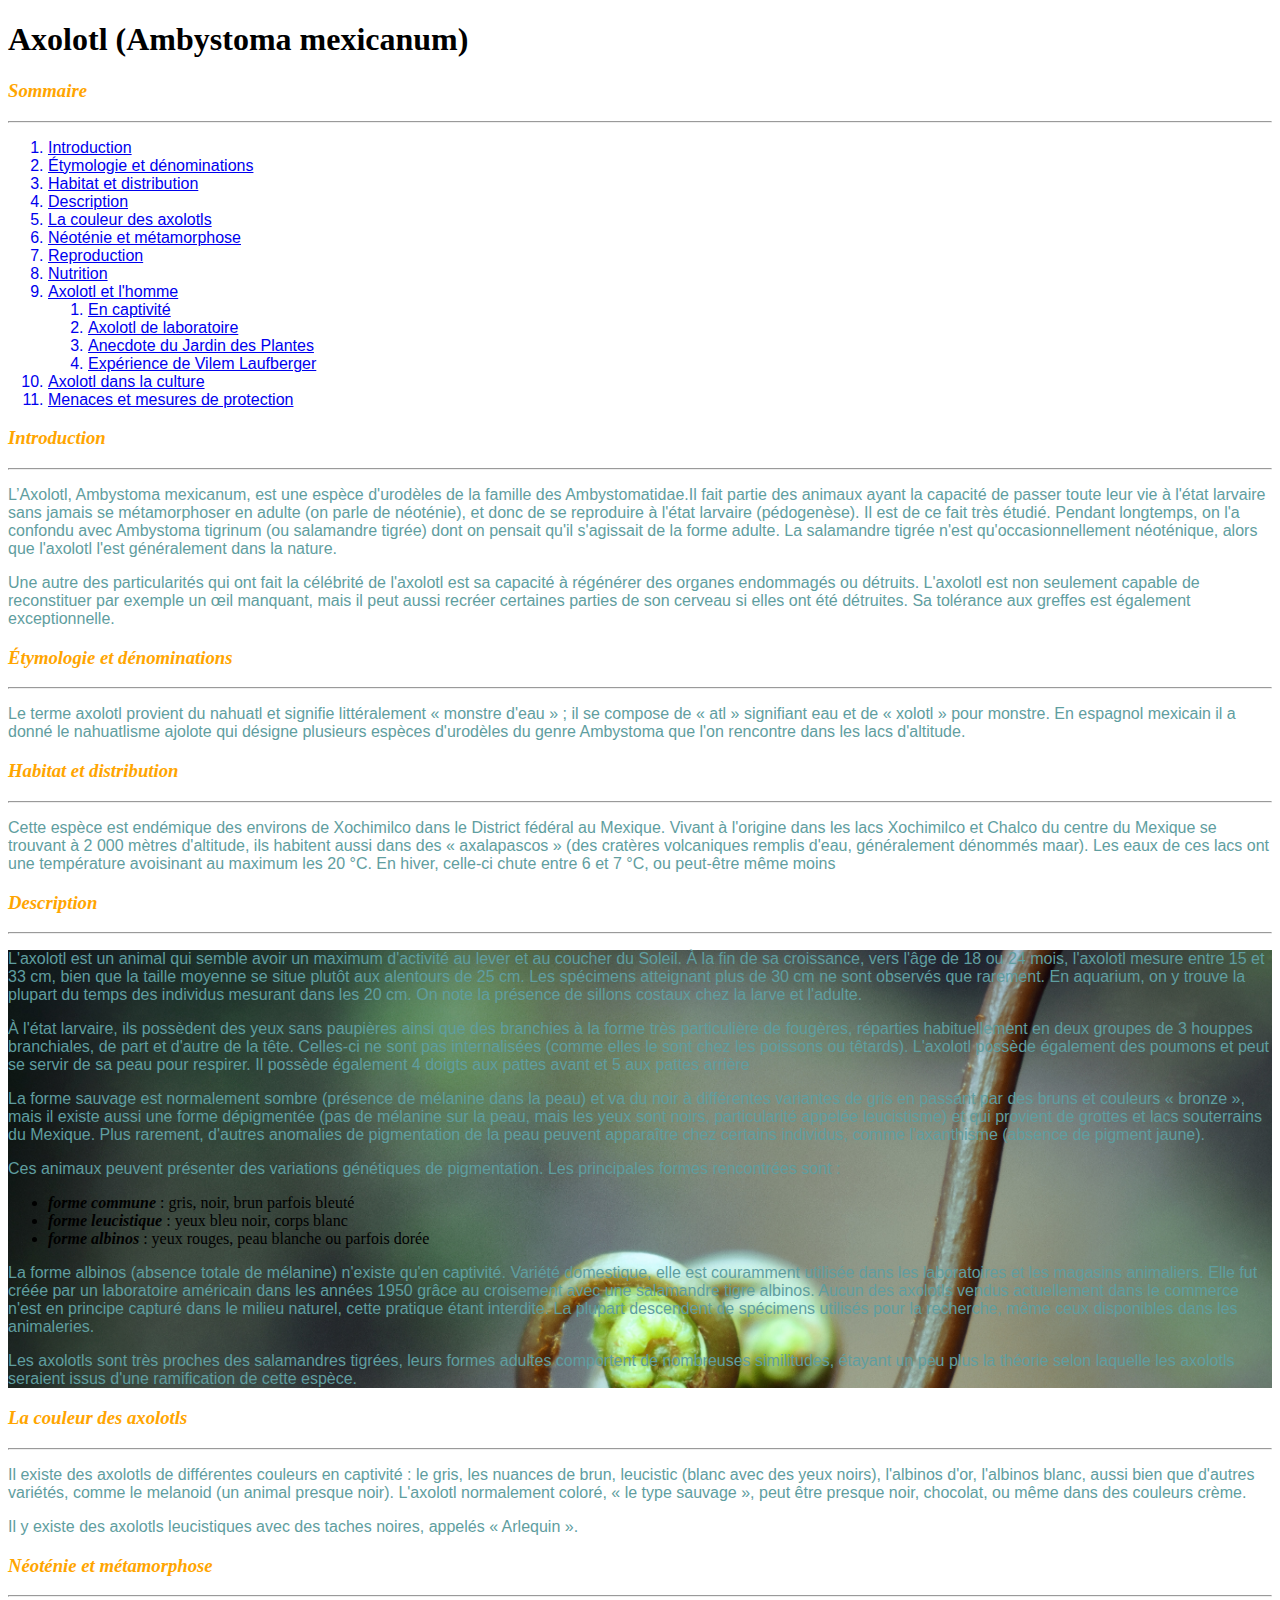
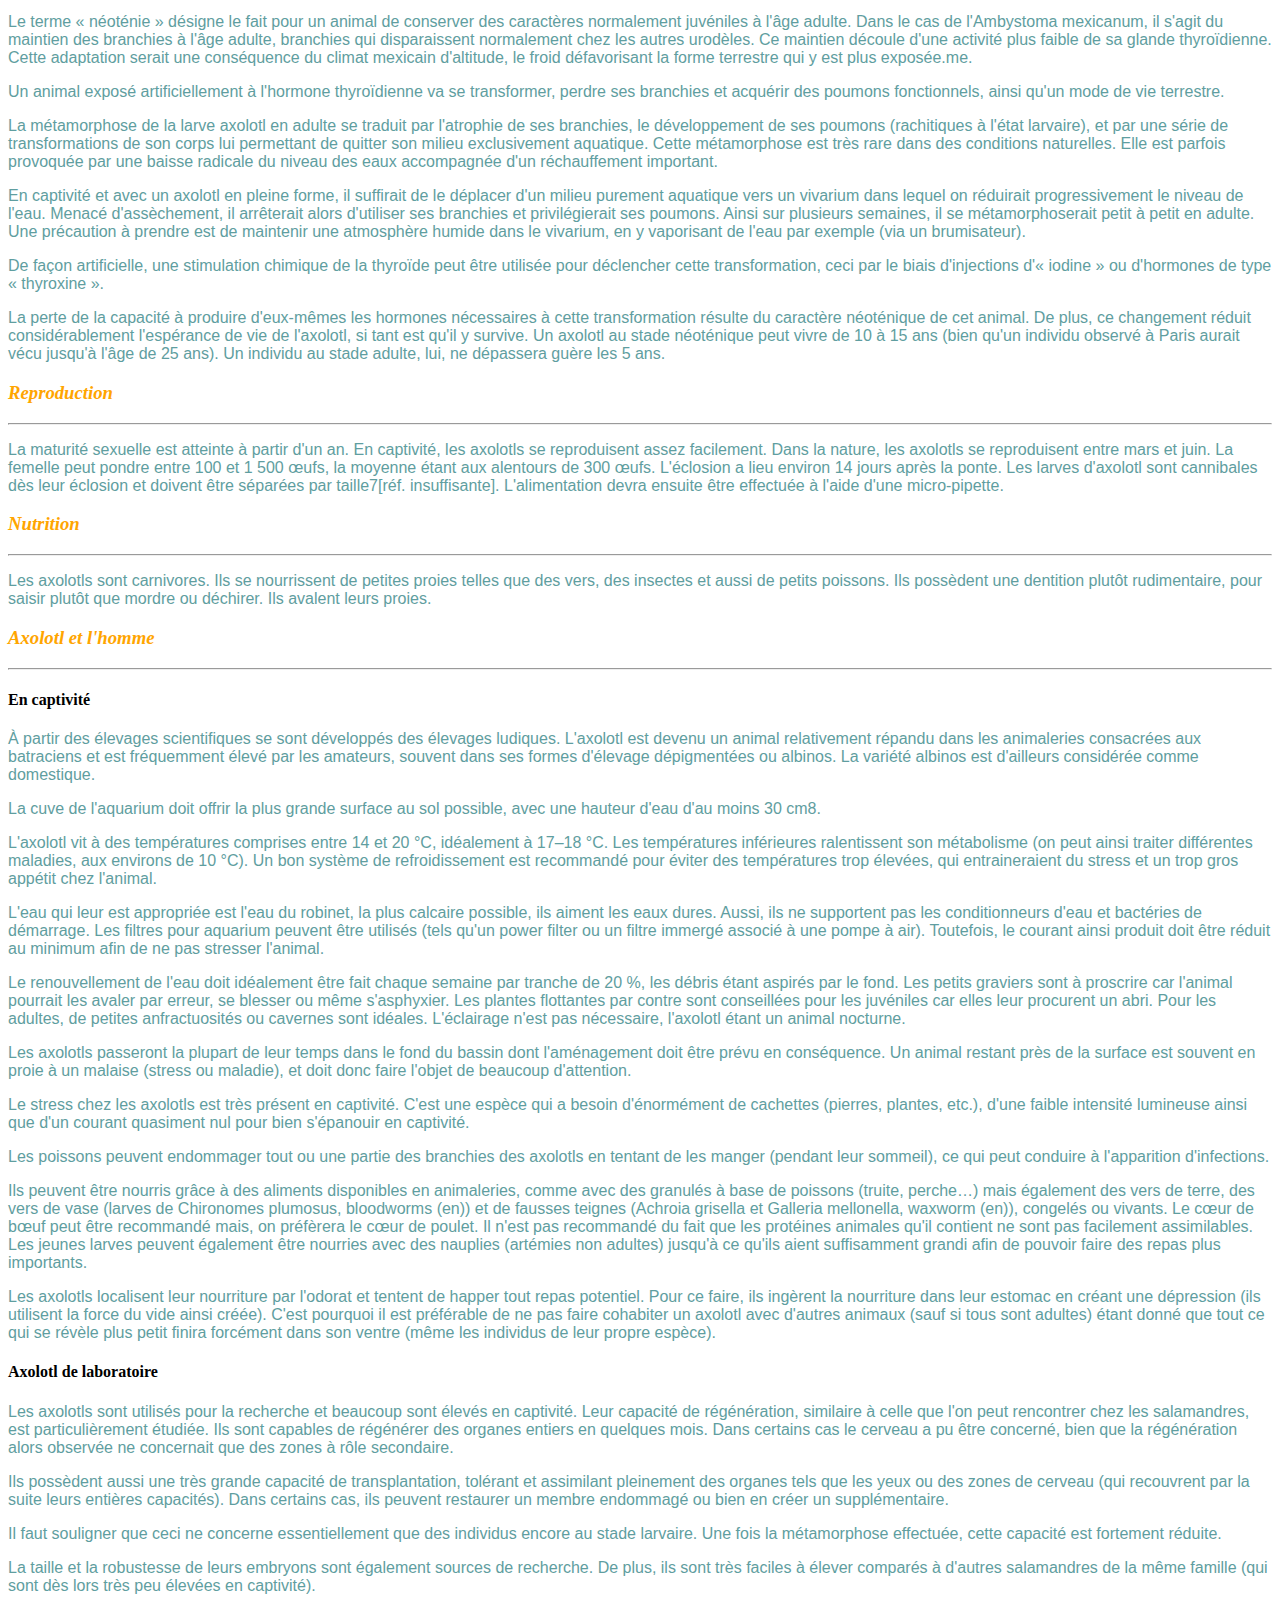
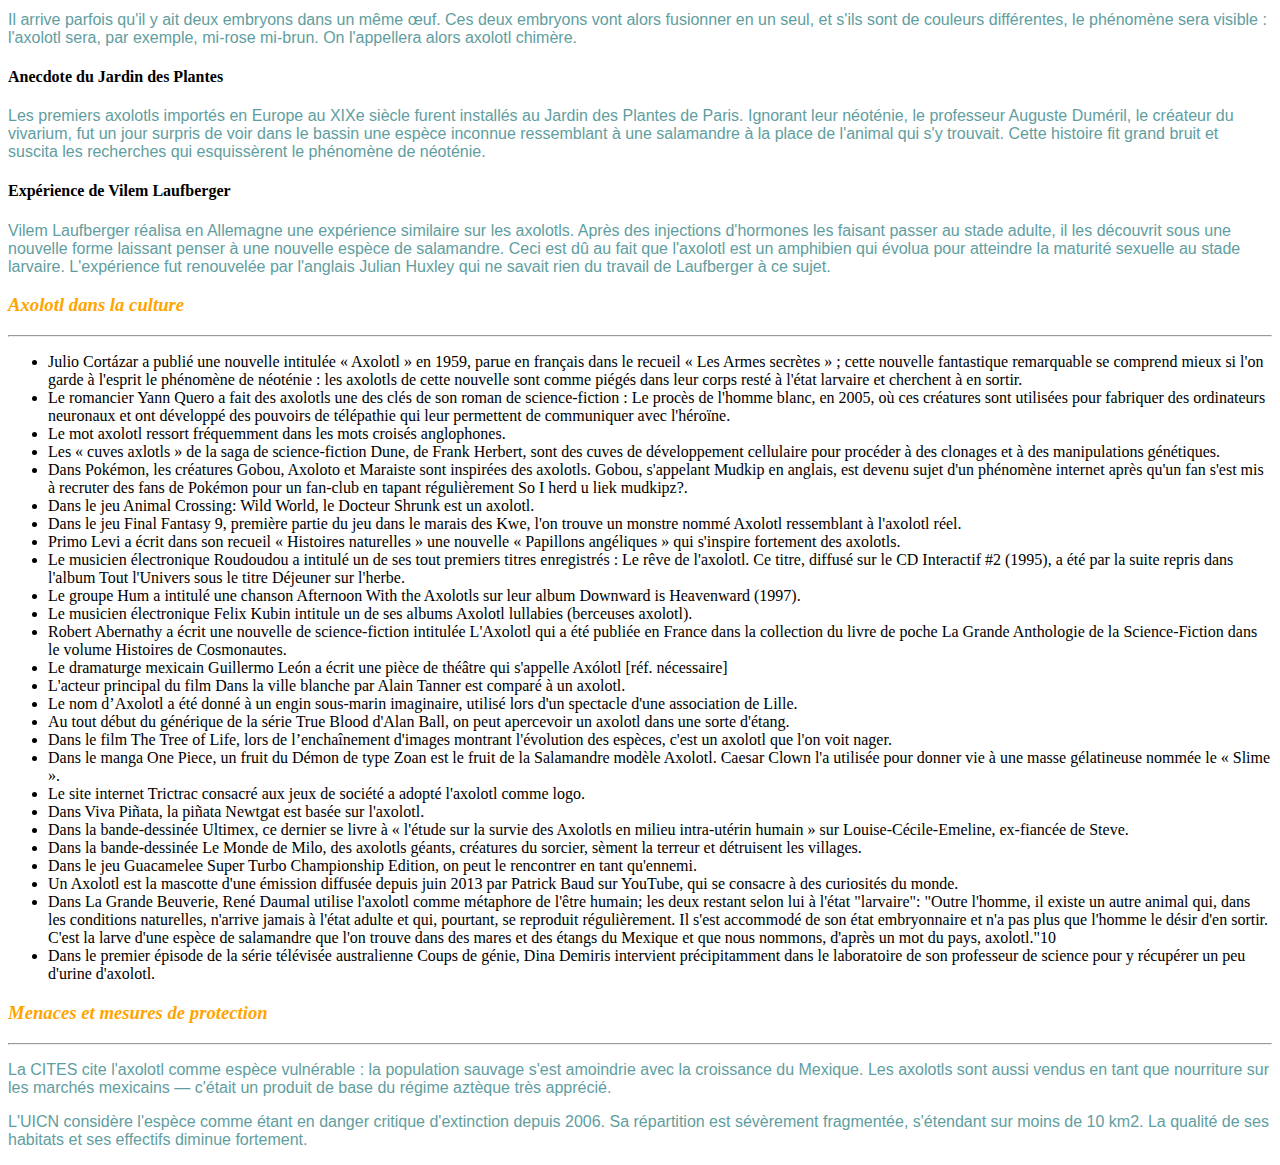
==== exercice_6/exercice6.html @ fa798df1 "ajouter exercice 6" ====
<!DOCTYPE html>
<html>
  <head>
    <meta charset="utf-8">
    <title>L'Axolotl</title>
    <link rel="stylesheet" href="style6.css"/>
  </head>
  <body>
    <div>
      <h1>Axolotl (Ambystoma mexicanum)</h1>
    </div>
      <nav>
        <div>
          <h3><em>Sommaire</em></h3>
          <hr/>
        </div>
        <div>
          <ol>
            <a href="#introduction"><li>Introduction</li></a>
            <a href="#etymologie_et_denomination"><li>Étymologie et dénominations</li></a>
            <a href="#habitat_et_distribution"><li>Habitat et distribution</li></a>
            <a href="#description"><li>Description</li></a>
            <a href="#la_couleur_des_axolotls"><li>La couleur des axolotls</li></a>
            <a href="#neotenie_et_metamorphose"><li>Néoténie et métamorphose</li></a>
            <a href="#reproduction"><li>Reproduction</li></a>
            <a href="#nutrition"><li>Nutrition</li></a>
            <a href="#axolotl_et_lhomme"><li>Axolotl et l'homme</li></a>
            <ol>
              <a href="#en_captivite"><li>En captivité</li></a>
              <a href="#axolotl_de_laboratoire"><li>Axolotl de laboratoire</li></a>
              <a href="#anecdote_du_jardin_des_plantes"><li>Anecdote du Jardin des Plantes</li></a>
              <a href="#experience_de_vilem_laufberger"><li>Expérience de Vilem Laufberger</li></a>
            </ol>
            <a href="#axolotl_dans_la_culture"><li>Axolotl dans la culture</li></a>
            <a href="#menaces_et_mesures_de_protection"><li>Menaces et mesures de protection</li></a>
          </ol>
        </div>
      </nav>
      <div class="partie">
        <div class="titre">
          <h3 id="introduction"><em>Introduction</em></h3>
          <hr/>
        </div>
        <div class="corps">
          <p>
            L’Axolotl, Ambystoma mexicanum, est une espèce d'urodèles de la famille des Ambystomatidae.Il fait partie des animaux ayant la capacité
            de passer toute leur vie à l'état larvaire sans jamais se métamorphoser en adulte (on parle de néoténie), et donc de se reproduire à l'état
            larvaire (pédogenèse). Il est de ce fait très étudié. Pendant longtemps, on l'a confondu avec Ambystoma tigrinum (ou salamandre tigrée) dont
            on pensait qu'il s'agissait de la forme adulte. La salamandre tigrée n'est qu'occasionnellement néoténique, alors que l'axolotl l'est
            généralement dans la nature.
          </p>
          <p>
            Une autre des particularités qui ont fait la célébrité de l'axolotl est sa capacité à régénérer des organes endommagés ou détruits. L'axolotl
            est non seulement capable de reconstituer par exemple un œil manquant, mais il peut aussi recréer certaines parties de son cerveau si elles
            ont été détruites. Sa tolérance aux greffes est également exceptionnelle.
          </p>
        </div>
      </div>
      <div class="partie">
        <div class="titre">
          <h3 id="etymologie_et_denomination"><em>Étymologie et dénominations</em></h3>
          <hr/>
        </div>
        <div class="corps">
          <p>
            Le terme axolotl provient du nahuatl et signifie littéralement « monstre d'eau » ; il se compose de « atl » signifiant eau et de « xolotl »
            pour monstre. En espagnol mexicain il a donné le nahuatlisme ajolote qui désigne plusieurs espèces d'urodèles du genre Ambystoma que l'on
            rencontre dans les lacs d'altitude.
          </p>
        </div>
      </div>
      <div class="partie">
        <div class="titre">
          <h3 id="habitat_et_distribution"><em>Habitat et distribution</em></h3>
          <hr/>
        </div>
        <div class="corps">
          <p>
            Cette espèce est endémique des environs de Xochimilco dans le District fédéral au Mexique.
            Vivant à l'origine dans les lacs Xochimilco et Chalco du centre du Mexique se trouvant à 2 000 mètres d'altitude, ils habitent aussi dans
            des « axalapascos » (des cratères volcaniques remplis d'eau, généralement dénommés maar). Les eaux de ces lacs ont une température avoisinant
            au maximum les 20 °C. En hiver, celle-ci chute entre 6 et 7 °C, ou peut-être même moins
          </p>
        </div>
      </div>
      <div class="partie">
        <div class="titre">
          <h3 id="description"><em>Description</em></h3>
          <hr/>
        </div>
        <div class="corps photo">
          <p>
            L'axolotl est un animal qui semble avoir un maximum d'activité au lever et au coucher du Soleil. À la fin de sa croissance, vers l'âge de
            18 ou 24 mois, l'axolotl mesure entre 15 et 33 cm, bien que la taille moyenne se situe plutôt aux alentours de 25 cm. Les spécimens
            atteignant plus de 30 cm ne sont observés que rarement. En aquarium, on y trouve la plupart du temps des individus mesurant dans les 20 cm.
            On note la présence de sillons costaux chez la larve et l'adulte.
          </p>
          <p>
            À l'état larvaire, ils possèdent des yeux sans paupières ainsi que des branchies à la forme très particulière de fougères, réparties
            habituellement en deux groupes de 3 houppes branchiales, de part et d'autre de la tête. Celles-ci ne sont pas internalisées (comme elles
            le sont chez les poissons ou têtards). L'axolotl possède également des poumons et peut se servir de sa peau pour respirer. Il possède
            également 4 doigts aux pattes avant et 5 aux pattes arrière
          </p>
          <p>
            La forme sauvage est normalement sombre (présence de mélanine dans la peau) et va du noir à différentes variantes de gris en passant par
            des bruns et couleurs « bronze », mais il existe aussi une forme dépigmentée (pas de mélanine sur la peau, mais les yeux sont noirs,
            particularité appelée leucistisme) et qui provient de grottes et lacs souterrains du Mexique. Plus rarement, d'autres anomalies de
            pigmentation de la peau peuvent apparaître chez certains individus, comme l'axanthisme (absence de pigment jaune).
          </p>
          <p>
            Ces animaux peuvent présenter des variations génétiques de pigmentation. Les principales formes rencontrées sont :
            <ul>
              <li><em><strong>forme commune</strong></em> : gris, noir, brun parfois bleuté</li>
              <li><em><strong>forme leucistique</strong></em> : yeux bleu noir, corps blanc</li>
              <li><em><strong>forme albinos</strong></em> : yeux rouges, peau blanche ou parfois dorée</li>
            </ul>
          </p>
          <p>
            La forme albinos (absence totale de mélanine) n'existe qu'en captivité. Variété domestique, elle est couramment utilisée dans les
            laboratoires et les magasins animaliers. Elle fut créée par un laboratoire américain dans les années 1950 grâce au croisement avec une
            salamandre tigre albinos. Aucun des axolotls vendus actuellement dans le commerce n'est en principe capturé dans le milieu naturel, cette
            pratique étant interdite. La plupart descendent de spécimens utilisés pour la recherche, même ceux disponibles dans les animaleries.
          </p>
          <p>
            Les axolotls sont très proches des salamandres tigrées, leurs formes adultes comportent de nombreuses similitudes, étayant un peu plus la
            théorie selon laquelle les axolotls seraient issus d'une ramification de cette espèce.
          </p>
        </div>
      </div>
      <div class="partie">
        <div class="titre">
          <h3 id="la_couleur_des_axolotls"><em>La couleur des axolotls</em></h3>
          <hr/>
        </div>
        <div class="corps">
          <p>
            Il existe des axolotls de différentes couleurs en captivité : le gris, les nuances de brun, leucistic (blanc avec des yeux noirs),
            l'albinos d'or, l'albinos blanc, aussi bien que d'autres variétés, comme le melanoid (un animal presque noir). L'axolotl normalement
            coloré, « le type sauvage », peut être presque noir, chocolat, ou même dans des couleurs crème.
          </p>
          <p>
            Il y existe des axolotls leucistiques avec des taches noires, appelés « Arlequin ».
          </p>
        </div>
      </div>
      <div class="partie">
        <div class="titre">
          <h3 id="neotenie_et_metamorphose"><em>Néoténie et métamorphose</em></h3>
          <hr/>
        </div>
        <div class="corps">
          <p>
            Le terme « néoténie » désigne le fait pour un animal de conserver des caractères normalement juvéniles à l'âge adulte. Dans le cas de
            l'Ambystoma mexicanum, il s'agit du maintien des branchies à l'âge adulte, branchies qui disparaissent normalement chez les autres
            urodèles. Ce maintien découle d'une activité plus faible de sa glande thyroïdienne. Cette adaptation serait une conséquence du climat
            mexicain d'altitude, le froid défavorisant la forme terrestre qui y est plus exposée.me.
          </p>
          <p>
            Un animal exposé artificiellement à l'hormone thyroïdienne va se transformer, perdre ses branchies et acquérir des poumons fonctionnels,
            ainsi qu'un mode de vie terrestre.
          </p>
          <p>
            La métamorphose de la larve axolotl en adulte se traduit par l'atrophie de ses branchies, le développement de ses poumons (rachitiques
            à l'état larvaire), et par une série de transformations de son corps lui permettant de quitter son milieu exclusivement aquatique. Cette
            métamorphose est très rare dans des conditions naturelles. Elle est parfois provoquée par une baisse radicale du niveau des eaux accompagnée
            d'un réchauffement important.
          </p>
          <p>
            En captivité et avec un axolotl en pleine forme, il suffirait de le déplacer d'un milieu purement aquatique vers un vivarium dans lequel on
            réduirait progressivement le niveau de l'eau. Menacé d'assèchement, il arrêterait alors d'utiliser ses branchies et privilégierait ses
            poumons. Ainsi sur plusieurs semaines, il se métamorphoserait petit à petit en adulte. Une précaution à prendre est de maintenir une
            atmosphère humide dans le vivarium, en y vaporisant de l'eau par exemple (via un brumisateur).
          </p>
          <p>
            De façon artificielle, une stimulation chimique de la thyroïde peut être utilisée pour déclencher cette transformation, ceci par le biais
            d'injections d'« iodine » ou d'hormones de type « thyroxine ».
          </p>
          <p>
            La perte de la capacité à produire d'eux-mêmes les hormones nécessaires à cette transformation résulte du caractère néoténique de cet
            animal. De plus, ce changement réduit considérablement l'espérance de vie de l'axolotl, si tant est qu'il y survive. Un axolotl au stade
            néoténique peut vivre de 10 à 15 ans (bien qu'un individu observé à Paris aurait vécu jusqu'à l'âge de 25 ans). Un individu au stade adulte,
            lui, ne dépassera guère les 5 ans.
          </p>
        </div>
      </div>
      <div class="partie">
        <div class="titre">
          <h3 id="reproduction"><em>Reproduction</em></h3>
          <hr/>
        </div>
        <div class="corps">
          <p>
            La maturité sexuelle est atteinte à partir d'un an. En captivité, les axolotls se reproduisent assez facilement. Dans la nature, les
            axolotls se reproduisent entre mars et juin. La femelle peut pondre entre 100 et 1 500 œufs, la moyenne étant aux alentours de 300
            œufs. L'éclosion a lieu environ 14 jours après la ponte. Les larves d'axolotl sont cannibales dès leur éclosion et doivent être
            séparées par taille7[réf. insuffisante]. L'alimentation devra ensuite être effectuée à l'aide d'une micro-pipette.
          </p>
        </div>
      </div>
      <div class="partie">
        <div class="titre">
          <h3 id="nutrition"><em>Nutrition</em></h3>
          <hr/>
        </div>
        <div class="corps">
          <p>
            Les axolotls sont carnivores. Ils se nourrissent de petites proies telles que des vers, des insectes et aussi de petits poissons.
            Ils possèdent une dentition plutôt rudimentaire, pour saisir plutôt que mordre ou déchirer. Ils avalent leurs proies.
          </p>
        </div>
      </div>
      <div class="partie">
        <div class="titre">
          <h3 id="axolotl_et_lhomme"><em>Axolotl et l'homme</em></h3>
          <hr/>
        </div>
        <div class="corps">
          <h4 id="en_captivite">En captivité</h4>
          <p>
            À partir des élevages scientifiques se sont développés des élevages ludiques. L'axolotl est devenu un animal relativement répandu
            dans les animaleries consacrées aux batraciens et est fréquemment élevé par les amateurs, souvent dans ses formes d'élevage
            dépigmentées ou albinos. La variété albinos est d'ailleurs considérée comme domestique.
          </p>
          <p>
            La cuve de l'aquarium doit offrir la plus grande surface au sol possible, avec une hauteur d'eau d'au moins 30 cm8.
          </p>
          <p>
            L'axolotl vit à des températures comprises entre 14 et 20 °C, idéalement à 17–18 °C. Les températures inférieures ralentissent son
            métabolisme (on peut ainsi traiter différentes maladies, aux environs de 10 °C). Un bon système de refroidissement est recommandé
            pour éviter des températures trop élevées, qui entraineraient du stress et un trop gros appétit chez l'animal.
          </p>
          <p>
            L'eau qui leur est appropriée est l'eau du robinet, la plus calcaire possible, ils aiment les eaux dures. Aussi, ils ne supportent pas
            les conditionneurs d'eau et bactéries de démarrage. Les filtres pour aquarium peuvent être utilisés (tels qu'un power filter ou un filtre
            immergé associé à une pompe à air). Toutefois, le courant ainsi produit doit être réduit au minimum afin de ne pas stresser l'animal.
          </p>
          <p>
            Le renouvellement de l'eau doit idéalement être fait chaque semaine par tranche de 20 %, les débris étant aspirés par le fond. Les petits
            graviers sont à proscrire car l'animal pourrait les avaler par erreur, se blesser ou même s'asphyxier. Les plantes flottantes par contre
            sont conseillées pour les juvéniles car elles leur procurent un abri. Pour les adultes, de petites anfractuosités ou cavernes sont idéales.
            L'éclairage n'est pas nécessaire, l'axolotl étant un animal nocturne.
          </p>
          <p>
            Les axolotls passeront la plupart de leur temps dans le fond du bassin dont l'aménagement doit être prévu en conséquence. Un animal
            restant près de la surface est souvent en proie à un malaise (stress ou maladie), et doit donc faire l'objet de beaucoup d'attention.
          </p>
          <p>
            Le stress chez les axolotls est très présent en captivité. C'est une espèce qui a besoin d'énormément de cachettes (pierres, plantes,
            etc.), d'une faible intensité lumineuse ainsi que d'un courant quasiment nul pour bien s'épanouir en captivité.
          </p>
          <p>
            Les poissons peuvent endommager tout ou une partie des branchies des axolotls en tentant de les manger (pendant leur sommeil), ce qui
            peut conduire à l'apparition d'infections.
          </p>
          <p>
            Ils peuvent être nourris grâce à des aliments disponibles en animaleries, comme avec des granulés à base de poissons (truite, perche…)
            mais également des vers de terre, des vers de vase (larves de Chironomes plumosus, bloodworms (en)) et de fausses teignes (Achroia grisella
            et Galleria mellonella, waxworm (en)), congelés ou vivants. Le cœur de bœuf peut être recommandé mais, on préfèrera le cœur de poulet. Il
            n'est pas recommandé du fait que les protéines animales qu'il contient ne sont pas facilement assimilables. Les jeunes larves peuvent
            également être nourries avec des nauplies (artémies non adultes) jusqu'à ce qu'ils aient suffisamment grandi afin de pouvoir faire des
            repas plus importants.
          </p>
          <p>
            Les axolotls localisent leur nourriture par l'odorat et tentent de happer tout repas potentiel. Pour ce faire, ils ingèrent la
            nourriture dans leur estomac en créant une dépression (ils utilisent la force du vide ainsi créée). C'est pourquoi il est préférable
            de ne pas faire cohabiter un axolotl avec d'autres animaux (sauf si tous sont adultes) étant donné que tout ce qui se révèle plus
            petit finira forcément dans son ventre (même les individus de leur propre espèce).
          </p>
          <h4 id="axolotl_de_laboratoire">Axolotl de laboratoire</h4>
          <p>
            Les axolotls sont utilisés pour la recherche et beaucoup sont élevés en captivité. Leur capacité de régénération, similaire à celle que
            l'on peut rencontrer chez les salamandres, est particulièrement étudiée. Ils sont capables de régénérer des organes entiers en quelques mois.
            Dans certains cas le cerveau a pu être concerné, bien que la régénération alors observée ne concernait que des zones à rôle secondaire.
          </p>
          <p>
            Ils possèdent aussi une très grande capacité de transplantation, tolérant et assimilant pleinement des organes tels que les yeux ou
            des zones de cerveau (qui recouvrent par la suite leurs entières capacités). Dans certains cas, ils peuvent restaurer un membre
            endommagé ou bien en créer un supplémentaire.
          </p>
          <p>
            Il faut souligner que ceci ne concerne essentiellement que des individus encore au stade larvaire. Une fois la métamorphose effectuée,
            cette capacité est fortement réduite.
          </p>
          <p>
            La taille et la robustesse de leurs embryons sont également sources de recherche. De plus, ils sont très faciles à élever comparés
            à d'autres salamandres de la même famille (qui sont dès lors très peu élevées en captivité).
          </p>
          <p>
            Il arrive parfois qu'il y ait deux embryons dans un même œuf. Ces deux embryons vont alors fusionner en un seul, et s'ils sont de
            couleurs différentes, le phénomène sera visible : l'axolotl sera, par exemple, mi-rose mi-brun. On l'appellera alors axolotl chimère.
          </p>
          <h4 id="anecdote_du_jardin_des_plantes">Anecdote du Jardin des Plantes</h4>
          <p>
            Les premiers axolotls importés en Europe au XIXe siècle furent installés au Jardin des Plantes de Paris. Ignorant leur néoténie, le
            professeur Auguste Duméril, le créateur du vivarium, fut un jour surpris de voir dans le bassin une espèce inconnue ressemblant à une
            salamandre à la place de l'animal qui s'y trouvait. Cette histoire fit grand bruit et suscita les recherches qui esquissèrent le
            phénomène de néoténie.
          </p>
          <h4 id="experience_de_vilem_laufberger">Expérience de Vilem Laufberger</h4>
          <p>
            Vilem Laufberger réalisa en Allemagne une expérience similaire sur les axolotls. Après des injections d'hormones les faisant passer
            au stade adulte, il les découvrit sous une nouvelle forme laissant penser à une nouvelle espèce de salamandre. Ceci est dû au fait
            que l'axolotl est un amphibien qui évolua pour atteindre la maturité sexuelle au stade larvaire. L'expérience fut renouvelée par
            l'anglais Julian Huxley qui ne savait rien du travail de Laufberger à ce sujet.
          </p>
        </div>
      </div>
      <div class="partie">
        <div class="titre">
          <h3 id="axolotl_dans_la_culture"><em>Axolotl dans la culture</em></h3>
          <hr/>
        </div>
        <div class="corps">
          <ul>
            <li>
              Julio Cortázar a publié une nouvelle intitulée « Axolotl » en 1959, parue en français dans le recueil « Les Armes secrètes » ;
              cette nouvelle fantastique remarquable se comprend mieux si l'on garde à l'esprit le phénomène de néoténie : les axolotls de cette
              nouvelle sont comme piégés dans leur corps resté à l'état larvaire et cherchent à en sortir.
            </li>
            <li>
              Le romancier Yann Quero a fait des axolotls une des clés de son roman de science-fiction : Le procès de l'homme blanc, en 2005, où ces
              créatures sont utilisées pour fabriquer des ordinateurs neuronaux et ont développé des pouvoirs de télépathie qui leur permettent de
              communiquer avec l'héroïne.
            </li>
            <li>
              Le mot axolotl ressort fréquemment dans les mots croisés anglophones.
            </li>
            <li>
              Les « cuves axlotls » de la saga de science-fiction Dune, de Frank Herbert, sont des cuves de développement cellulaire pour procéder à des
              clonages et à des manipulations génétiques.
            </li>
            <li>
              Dans Pokémon, les créatures Gobou, Axoloto et Maraiste sont inspirées des axolotls. Gobou, s'appelant Mudkip en anglais, est devenu
              sujet d'un phénomène internet après qu'un fan s'est mis à recruter des fans de Pokémon pour un fan-club en tapant régulièrement So
              I herd u liek mudkipz?.
            </li>
            <li>
              Dans le jeu Animal Crossing: Wild World, le Docteur Shrunk est un axolotl.
            </li>
            <li>
              Dans le jeu Final Fantasy 9, première partie du jeu dans le marais des Kwe, l'on trouve un monstre nommé Axolotl ressemblant à
              l'axolotl réel.
            </li>
            <li>
              Primo Levi a écrit dans son recueil « Histoires naturelles » une nouvelle « Papillons angéliques » qui s'inspire fortement des axolotls.
            </li>
            <li>
              Le musicien électronique Roudoudou a intitulé un de ses tout premiers titres enregistrés : Le rêve de l'axolotl. Ce titre, diffusé sur le CD Interactif #2 (1995), a été par la suite repris dans l'album Tout l'Univers sous le titre Déjeuner sur l'herbe.
            </li>
            <li>
              Le groupe Hum a intitulé une chanson Afternoon With the Axolotls sur leur album Downward is Heavenward (1997).
            </li>
            <li>
              Le musicien électronique Felix Kubin intitule un de ses albums Axolotl lullabies (berceuses axolotl).
            </li>
            <li>
              Robert Abernathy a écrit une nouvelle de science-fiction intitulée L'Axolotl qui a été publiée en France dans la collection du livre
              de poche La Grande Anthologie de la Science-Fiction dans le volume Histoires de Cosmonautes.
            </li>
            <li>
              Le dramaturge mexicain Guillermo León a écrit une pièce de théâtre qui s'appelle Axólotl [réf. nécessaire]
            </li>
            <li>
              L'acteur principal du film Dans la ville blanche par Alain Tanner est comparé à un axolotl.
            </li>
            <li>
              Le nom d’Axolotl a été donné à un engin sous-marin imaginaire, utilisé lors d'un spectacle d'une association de Lille.
            </li>
            <li>
              Au tout début du générique de la série True Blood d'Alan Ball, on peut apercevoir un axolotl dans une sorte d'étang.
            </li>
            <li>
              Dans le film The Tree of Life, lors de l’enchaînement d'images montrant l'évolution des espèces, c'est un axolotl que l'on voit nager.
            </li>
            <li>
              Dans le manga One Piece, un fruit du Démon de type Zoan est le fruit de la Salamandre modèle Axolotl. Caesar Clown l'a utilisée pour donner
              vie à une masse gélatineuse nommée le « Slime ».
            </li>
            <li>
              Le site internet Trictrac consacré aux jeux de société a adopté l'axolotl comme logo.
            </li>
            <li>
              Dans Viva Piñata, la piñata Newtgat est basée sur l'axolotl.
            </li>
            <li>
              Dans la bande-dessinée Ultimex, ce dernier se livre à « l'étude sur la survie des Axolotls en milieu intra-utérin humain » sur Louise-Cécile-Emeline, ex-fiancée de Steve.
            </li>
            <li>
              Dans la bande-dessinée Le Monde de Milo, des axolotls géants, créatures du sorcier, sèment la terreur et détruisent les villages.
            </li>
            <li>
              Dans le jeu Guacamelee Super Turbo Championship Edition, on peut le rencontrer en tant qu'ennemi.
            </li>
            <li>
              Un Axolotl est la mascotte d'une émission diffusée depuis juin 2013 par Patrick Baud sur YouTube, qui se consacre à des curiosités du monde.
            </li>
            <li>
              Dans La Grande Beuverie, René Daumal utilise l'axolotl comme métaphore de l'être humain; les deux restant selon lui à l'état "larvaire": "Outre l'homme, il existe un autre animal qui, dans les conditions naturelles, n'arrive jamais à l'état adulte et qui, pourtant, se reproduit régulièrement. Il s'est accommodé de son état embryonnaire et n'a pas plus que l'homme le désir d'en sortir. C'est la larve d'une espèce de salamandre que l'on trouve dans des mares et des étangs du Mexique et que nous nommons, d'après un mot du pays, axolotl."10
            </li>
            <li>
              Dans le premier épisode de la série télévisée australienne Coups de génie, Dina Demiris intervient précipitamment dans le laboratoire de son professeur de science pour y récupérer un peu d'urine d'axolotl.
            </li>
          </ul>
        </div>
      </div>
      <div class="partie">
        <div class="titre">
          <h3 id="menaces_et_mesures_de_protection"><em>Menaces et mesures de protection</em></h3>
          <hr/>
        </div>
        <div class="corps">
          <p>
            La CITES cite l'axolotl comme espèce vulnérable : la population sauvage s'est amoindrie avec la croissance du Mexique. Les axolotls
            sont aussi vendus en tant que nourriture sur les marchés mexicains — c'était un produit de base du régime aztèque très apprécié.
          </p>
          <p>
            L'UICN considère l'espèce comme étant en danger critique d'extinction depuis 2006. Sa répartition est sévèrement fragmentée,
            s'étendant sur moins de 10 km2. La qualité de ses habitats et ses effectifs diminue fortement.
          </p>
        </div>
      </div>
  </body>
</html>
---- exercice_6/style6.css ----
h3 {
  color: orange;
}

p {
  color: cadetblue;
  font-family: Impact, Haettenschweiler, 'Arial Narrow Bold', sans-serif;
}

a {
  font-family: Verdana, Geneva, Tahoma, sans-serif;
}

a.photo:visited {
  background-image: url("drew-farwell-zNo9adZGR8c-unsplash.jpg");
}

a:hover {
  color: yellowgreen;
  font-size: 20px;
}

.photo {
  background-image: url("drew-farwell-zNo9adZGR8c-unsplash.jpg");
  background-size: cover;
}
/*# sourceMappingURL=style6.css.map */
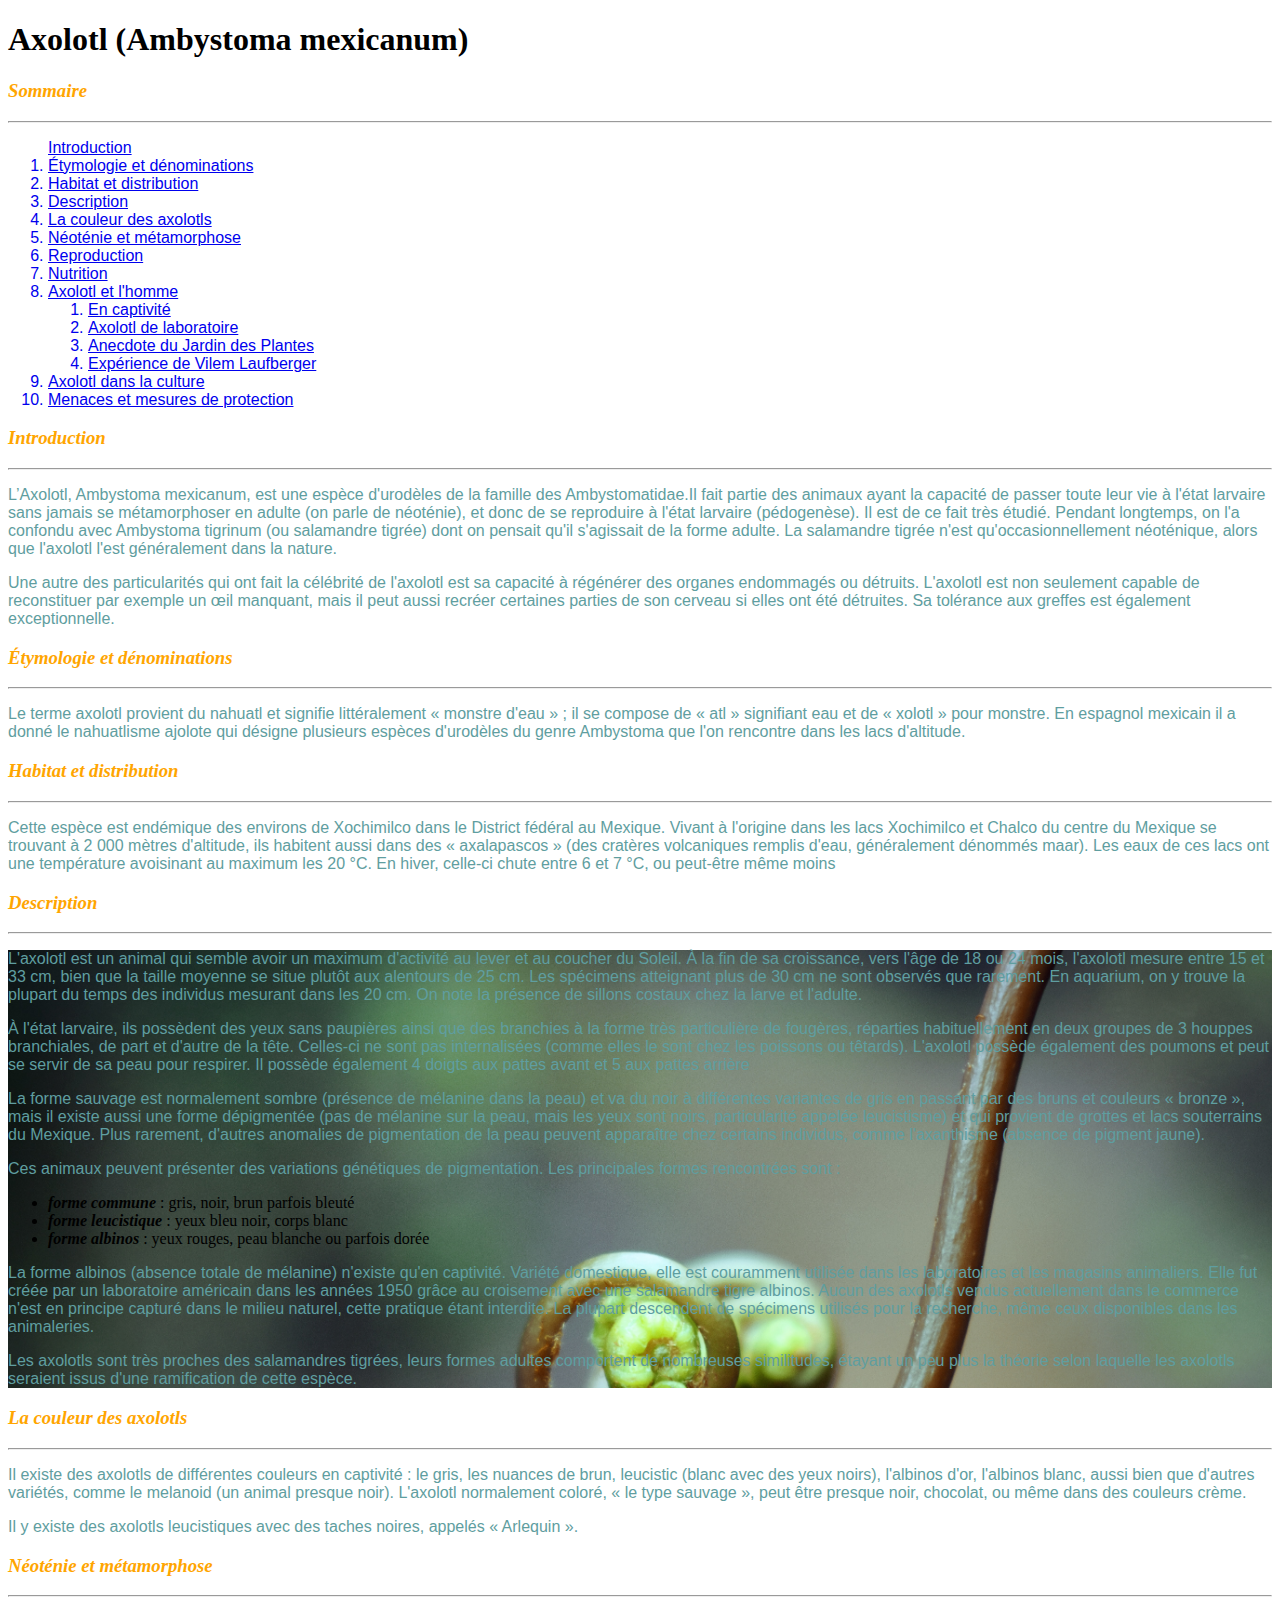
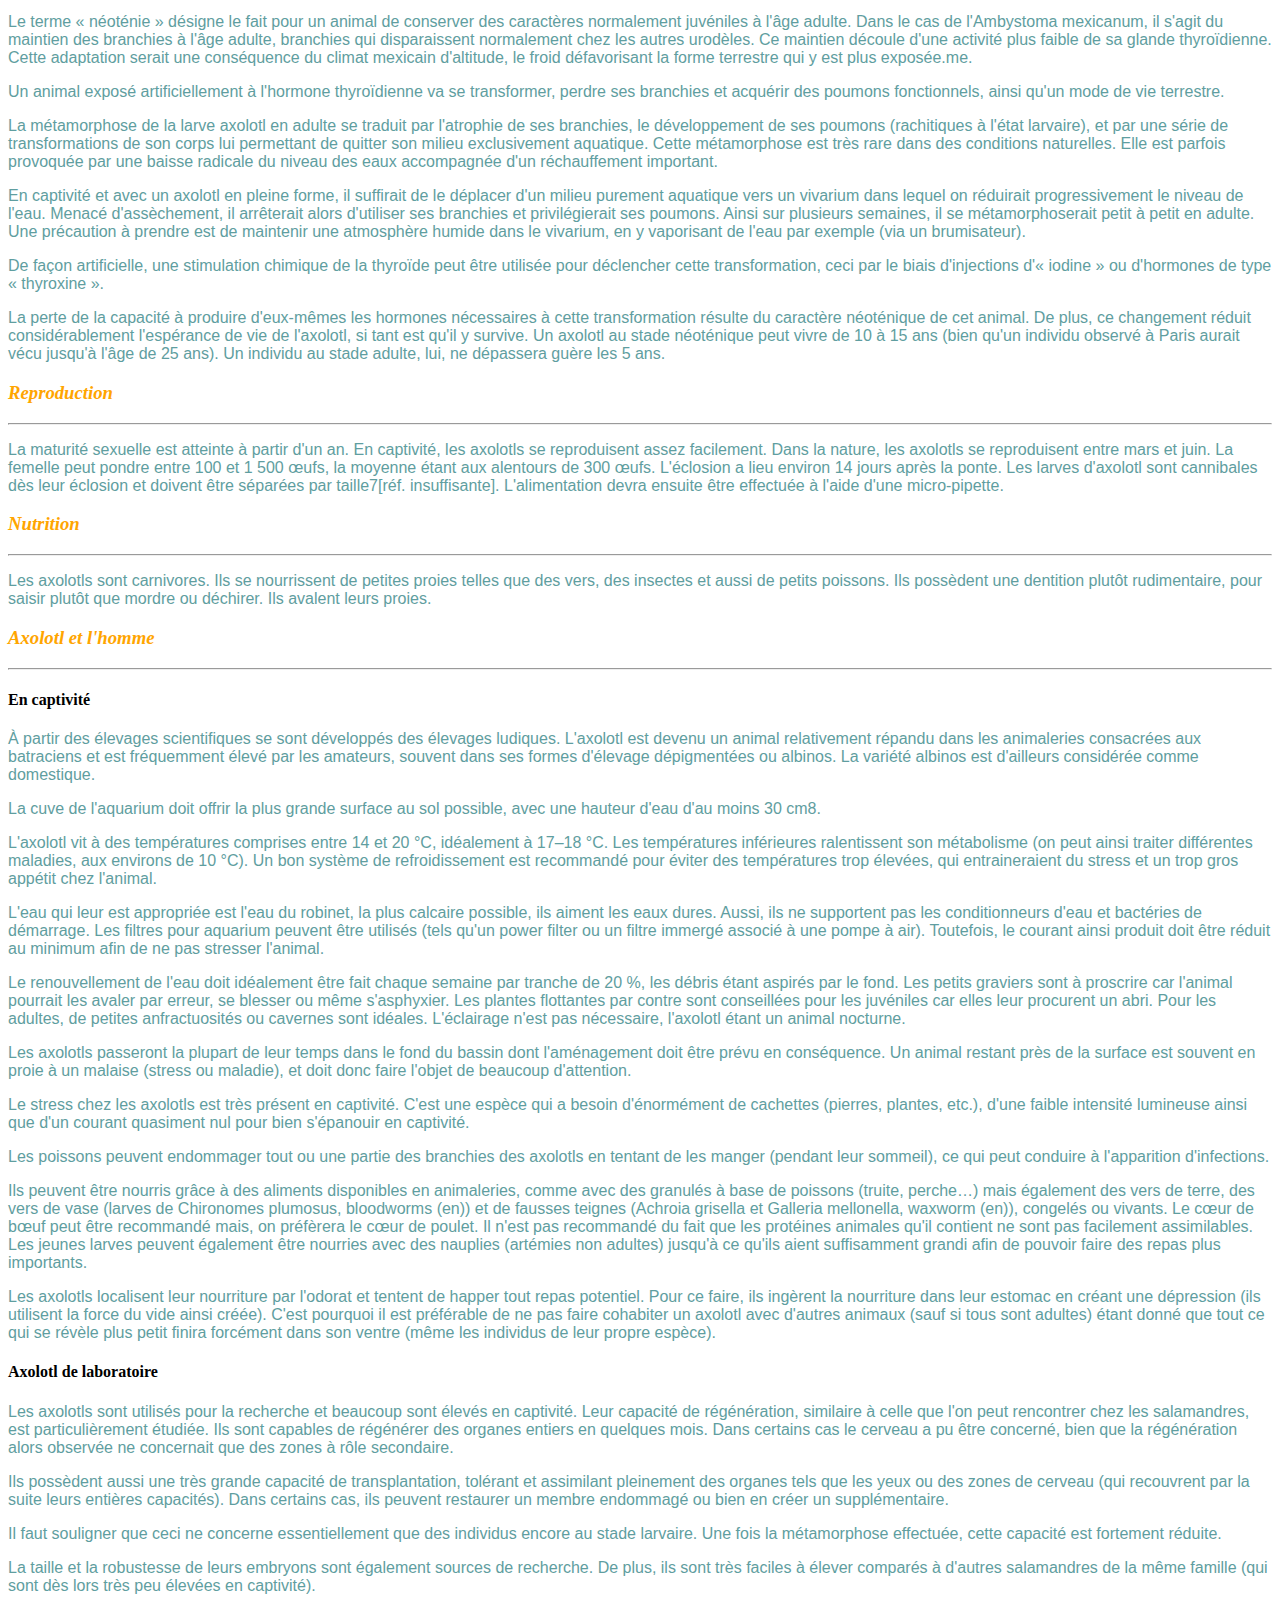
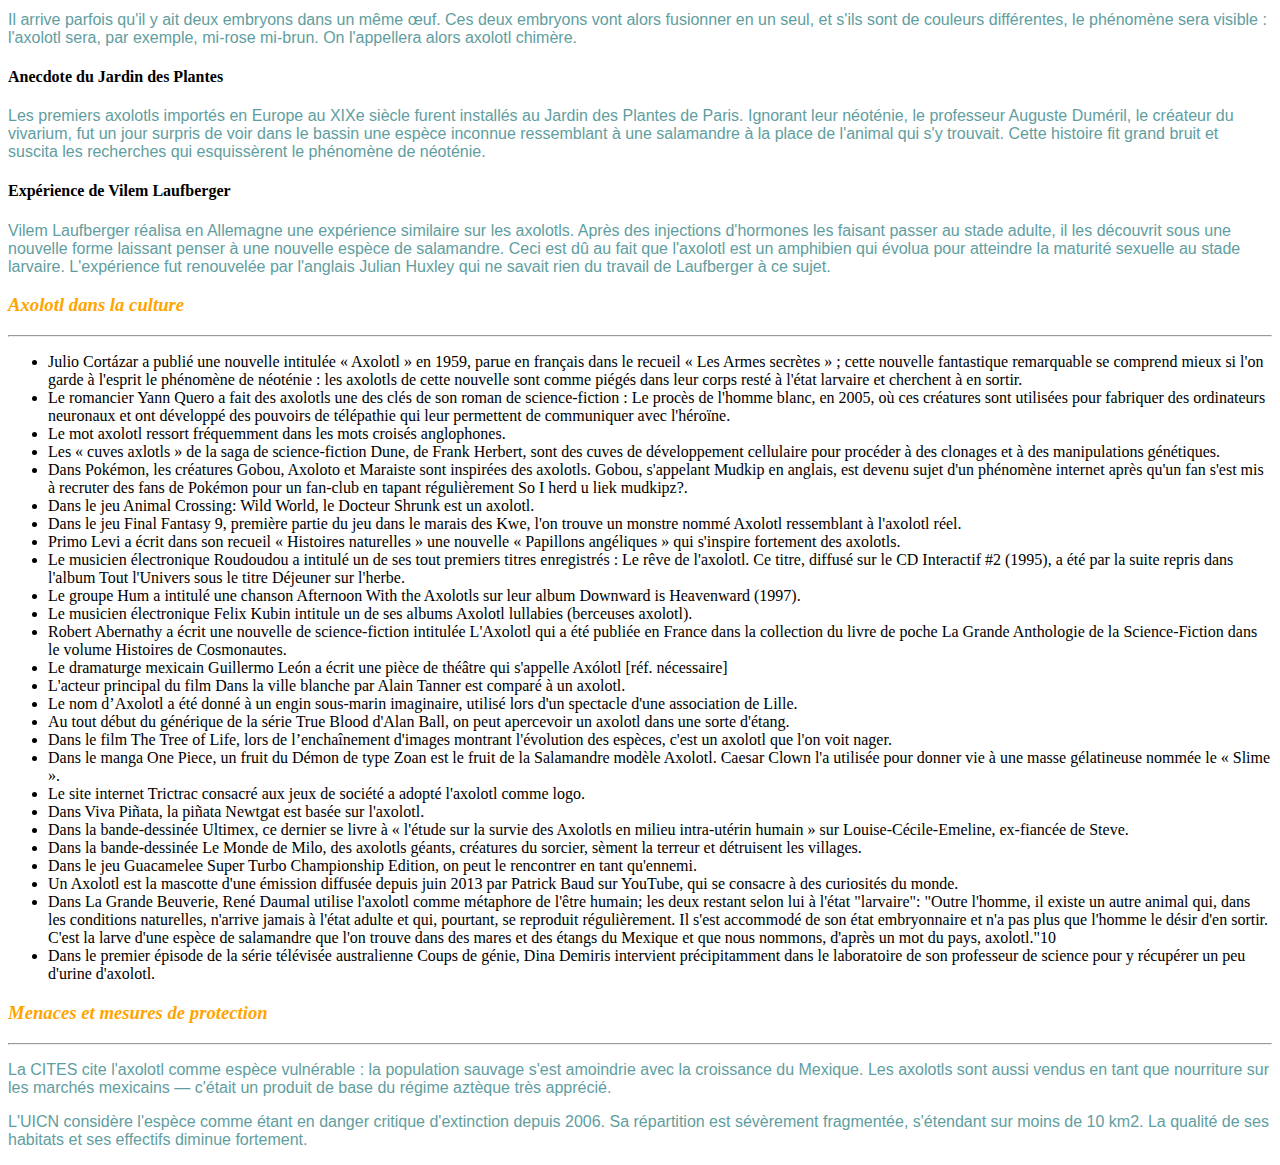
==== commit 448c0385: "correction" ====
--- a/exercice_6/exercice6.html
+++ b/exercice_6/exercice6.html
@@ -16,7 +16,7 @@
         </div>
         <div>
           <ol>
-            <a href="#introduction"><li>Introduction</li></a>
+            <a href="#introduction">Introduction</li></a>
             <a href="#etymologie_et_denomination"><li>Étymologie et dénominations</li></a>
             <a href="#habitat_et_distribution"><li>Habitat et distribution</li></a>
             <a href="#description"><li>Description</li></a>
--- a/exercice_6/style6.css
+++ b/exercice_6/style6.css
@@ -11,8 +11,8 @@
   font-family: Verdana, Geneva, Tahoma, sans-serif;
 }
 
-a.photo:visited {
-  background-image: url("drew-farwell-zNo9adZGR8c-unsplash.jpg");
+a:visited {
+  color: brown;
 }
 
 a:hover {
